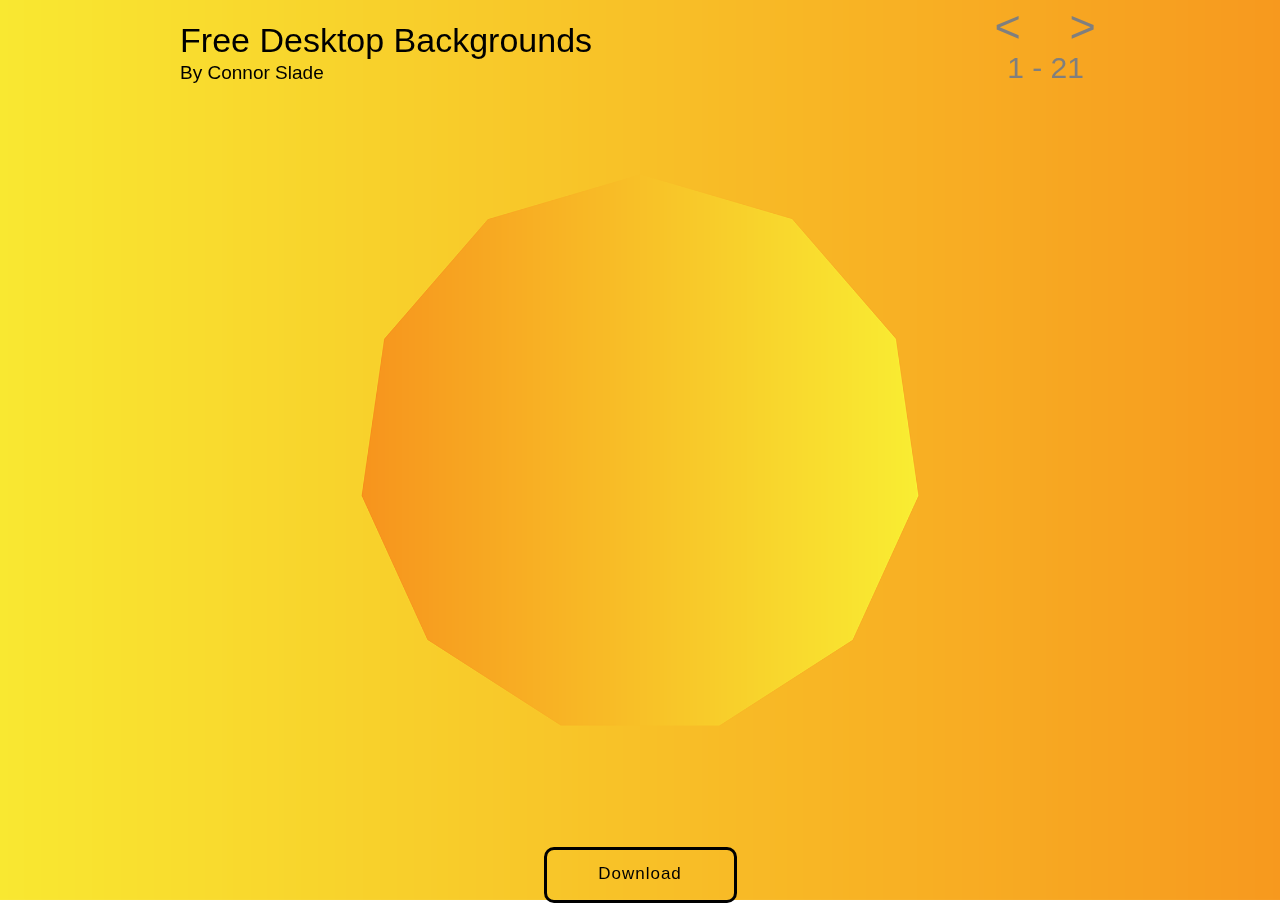
==== index.html @ 906e67ac "Added Website" ====
<!DOCTYPE html>
<html class="nojs html css_verticalspacer" lang="en-US">
 <head>

  <meta http-equiv="Content-type" content="text/html;charset=UTF-8"/>
  <meta name="generator" content="2018.1.1.386"/>
  <meta name="viewport" content="width=device-width, initial-scale=1.0"/>
  
  <script type="text/javascript">
   // Update the 'nojs'/'js' class on the html node
document.documentElement.className = document.documentElement.className.replace(/\bnojs\b/g, 'js');

// Check that all required assets are uploaded and up-to-date
if(typeof Muse == "undefined") window.Muse = {}; window.Muse.assets = {"required":["museutils.js", "museconfig.js", "jquery.watch.js", "webpro.js", "musewpslideshow.js", "jquery.museoverlay.js", "touchswipe.js", "require.js", "index.css"], "outOfDate":[]};
</script>
  
  <title>Home</title>
  <!-- CSS -->
  <link rel="stylesheet" type="text/css" href="css/site_global.css?crc=444006867"/>
  <link rel="stylesheet" type="text/css" href="css/index.css?crc=4137058434" id="pagesheet"/>
   </head>
 <body>

  <div class="clearfix borderbox" id="page"><!-- group -->
   <div class="SlideShowWidget clearfix HeroFillFrame grpelem" id="slideshowu169" data-visibility="changed" style="visibility:hidden"><!-- none box -->
    <div class="popup_anchor allow_click_through" data-col-pos="0" id="u184popup">
     <div class="SlideShowContentPanel clearfix fullscreen" data-col-pos="0" id="u184"><!-- stack box -->
      <div class="SSSlide clip_frame fullscreen" data-col-pos="0" id="u187"><!-- image -->
       <img class="ImageInclude" data-col-pos="0" id="u187_img" data-src="images/~ai-7c905173-858d-4c4e-910f-4ad5f720069c_.png?crc=283718006" src="images/blank.gif?crc=4208392903" alt="" data-width="960" data-height="600"/>
      </div>
      <div class="SSSlide invi clip_frame fullscreen" data-col-pos="1" id="u519"><!-- image -->
       <img class="ImageInclude" data-col-pos="1" id="u519_img" data-src="images/background2.png?crc=3785108675" src="images/blank.gif?crc=4208392903" alt="" data-width="960" data-height="600"/>
      </div>
      <div class="SSSlide invi clip_frame fullscreen" data-col-pos="2" id="u539"><!-- image -->
       <img class="ImageInclude" data-col-pos="2" id="u539_img" data-src="images/background3.png?crc=39248819" src="images/blank.gif?crc=4208392903" alt="" data-width="960" data-height="600"/>
      </div>
      <div class="SSSlide invi clip_frame fullscreen" data-col-pos="3" id="u559"><!-- image -->
       <img class="ImageInclude" data-col-pos="3" id="u559_img" data-src="images/background5.png?crc=3889071798" src="images/blank.gif?crc=4208392903" alt="" data-width="960" data-height="600"/>
      </div>
      <div class="SSSlide invi clip_frame fullscreen" data-col-pos="4" id="u579"><!-- image -->
       <img class="ImageInclude" data-col-pos="4" id="u579_img" data-src="images/background6.png?crc=4186266390" src="images/blank.gif?crc=4208392903" alt="" data-width="960" data-height="600"/>
      </div>
      <div class="SSSlide invi clip_frame fullscreen" data-col-pos="5" id="u599"><!-- image -->
       <img class="ImageInclude" data-col-pos="5" id="u599_img" data-src="images/background7.png?crc=4191199091" src="images/blank.gif?crc=4208392903" alt="" data-width="960" data-height="600"/>
      </div>
      <div class="SSSlide invi clip_frame fullscreen" data-col-pos="6" id="u619"><!-- image -->
       <img class="ImageInclude" data-col-pos="6" id="u619_img" data-src="images/background8.png?crc=36278996" src="images/blank.gif?crc=4208392903" alt="" data-width="960" data-height="600"/>
      </div>
      <div class="SSSlide invi clip_frame fullscreen" data-col-pos="7" id="u639"><!-- image -->
       <img class="ImageInclude" data-col-pos="7" id="u639_img" data-src="images/background9.png?crc=4058053007" src="images/blank.gif?crc=4208392903" alt="" data-width="960" data-height="600"/>
      </div>
      <div class="SSSlide invi clip_frame fullscreen" data-col-pos="8" id="u659"><!-- image -->
       <img class="ImageInclude" data-col-pos="8" id="u659_img" data-src="images/background11.png?crc=297645105" src="images/blank.gif?crc=4208392903" alt="" data-width="960" data-height="600"/>
      </div>
      <div class="SSSlide invi clip_frame fullscreen" data-col-pos="9" id="u679"><!-- image -->
       <img class="ImageInclude" data-col-pos="9" id="u679_img" data-src="images/background12.png?crc=3927511437" src="images/blank.gif?crc=4208392903" alt="" data-width="960" data-height="600"/>
      </div>
      <div class="SSSlide invi clip_frame fullscreen" data-col-pos="10" id="u699"><!-- image -->
       <img class="ImageInclude" data-col-pos="10" id="u699_img" data-src="images/background13.png?crc=3933929266" src="images/blank.gif?crc=4208392903" alt="" data-width="960" data-height="600"/>
      </div>
      <div class="SSSlide invi clip_frame fullscreen" data-col-pos="11" id="u719"><!-- image -->
       <img class="ImageInclude" data-col-pos="11" id="u719_img" data-src="images/background14.png?crc=8148701" src="images/blank.gif?crc=4208392903" alt="" data-width="960" data-height="600"/>
      </div>
      <div class="SSSlide invi clip_frame fullscreen" data-col-pos="12" id="u739"><!-- image -->
       <img class="ImageInclude" data-col-pos="12" id="u739_img" data-src="images/background15.png?crc=4026026173" src="images/blank.gif?crc=4208392903" alt="" data-width="960" data-height="600"/>
      </div>
      <div class="SSSlide invi clip_frame fullscreen" data-col-pos="13" id="u759"><!-- image -->
       <img class="ImageInclude" data-col-pos="13" id="u759_img" data-src="images/background16.png?crc=3782794214" src="images/blank.gif?crc=4208392903" alt="" data-width="960" data-height="600"/>
      </div>
      <div class="SSSlide invi clip_frame fullscreen" data-col-pos="14" id="u779"><!-- image -->
       <img class="ImageInclude" data-col-pos="14" id="u779_img" data-src="images/background18.png?crc=268070452" src="images/blank.gif?crc=4208392903" alt="" data-width="960" data-height="600"/>
      </div>
      <div class="SSSlide invi clip_frame fullscreen" data-col-pos="15" id="u799"><!-- image -->
       <img class="ImageInclude" data-col-pos="15" id="u799_img" data-src="images/background19.png?crc=4222403989" src="images/blank.gif?crc=4208392903" alt="" data-width="960" data-height="600"/>
      </div>
      <div class="SSSlide invi clip_frame fullscreen" data-col-pos="16" id="u819"><!-- image -->
       <img class="ImageInclude" data-col-pos="16" id="u819_img" data-src="images/background20.png?crc=4003328673" src="images/blank.gif?crc=4208392903" alt="" data-width="960" data-height="600"/>
      </div>
      <div class="SSSlide invi clip_frame fullscreen" data-col-pos="17" id="u839"><!-- image -->
       <img class="ImageInclude" data-col-pos="17" id="u839_img" data-src="images/background21.png?crc=376596812" src="images/blank.gif?crc=4208392903" alt="" data-width="960" data-height="600"/>
      </div>
      <div class="SSSlide invi clip_frame fullscreen" data-col-pos="18" id="u859"><!-- image -->
       <img class="ImageInclude" data-col-pos="18" id="u859_img" data-src="images/background22.png?crc=2958010" src="images/blank.gif?crc=4208392903" alt="" data-width="960" data-height="600"/>
      </div>
      <div class="SSSlide invi clip_frame fullscreen" data-col-pos="19" id="u879"><!-- image -->
       <img class="ImageInclude" data-col-pos="19" id="u879_img" data-src="images/backgroundv1.png?crc=529614091" src="images/blank.gif?crc=4208392903" alt="" data-width="960" data-height="600"/>
      </div>
      <div class="SSSlide invi clip_frame fullscreen" data-col-pos="20" id="u899"><!-- image -->
       <img class="ImageInclude" data-col-pos="20" id="u899_img" data-src="images/backgroundv2.png?crc=3760415090" src="images/blank.gif?crc=4208392903" alt="" data-width="960" data-height="600"/>
      </div>
     </div>
    </div>
    <div class="clearfix grpelem" id="ppu183-4"><!-- column -->
     <div class="clearfix colelem" id="pu183-4"><!-- group -->
      <div class="popup_anchor allow_click_through grpelem" data-col-pos="4" id="u183-4popup">
       <div class="SSPreviousButton clearfix" data-col-pos="4" id="u183-4"><!-- content -->
        <p>&lt;</p>
       </div>
      </div>
      <div class="popup_anchor allow_click_through grpelem" data-col-pos="5" id="u194-4popup">
       <div class="SSNextButton clearfix" data-col-pos="5" id="u194-4"><!-- content -->
        <p>&gt;</p>
       </div>
      </div>
     </div>
     <div class="popup_anchor allow_click_through colelem" data-col-pos="8" id="u182-4popup">
      <div class="SlideShowLabel SSSlideCount clearfix" data-col-pos="8" id="u182-4"><!-- content -->
       <p>19 - 21</p>
      </div>
     </div>
    </div>
   </div>
   <div class="clearfix grpelem" id="u952-6"><!-- content -->
    <p id="u952-2">Free Desktop Backgrounds</p>
    <p id="u952-4">By Connor Slade</p>
   </div>
   <div class="verticalspacer" data-offset-top="100" data-content-above-spacer="99" data-content-below-spacer="62" data-sizePolicy="fixed" data-pintopage="page_fixedLeft"></div>
   <a class="nonblock nontext Button rounded-corners clearfix grpelem" id="buttonu961" href="assets/desktopbackgrounds.zip" data-visibility="changed" style="visibility:hidden" data-sizePolicy="fluidWidth" data-pintopage="page_fixedCenter"><!-- container box --><div class="clearfix grpelem" id="u962-4"><!-- content --><p>Download</p></div></a>
  </div>
  <!-- Other scripts -->
  <script type="text/javascript">
   // Decide whether to suppress missing file error or not based on preference setting
var suppressMissingFileError = false
</script>
  <script type="text/javascript">
   window.Muse.assets.check=function(c){if(!window.Muse.assets.checked){window.Muse.assets.checked=!0;var b={},d=function(a,b){if(window.getComputedStyle){var c=window.getComputedStyle(a,null);return c&&c.getPropertyValue(b)||c&&c[b]||""}if(document.documentElement.currentStyle)return(c=a.currentStyle)&&c[b]||a.style&&a.style[b]||"";return""},a=function(a){if(a.match(/^rgb/))return a=a.replace(/\s+/g,"").match(/([\d\,]+)/gi)[0].split(","),(parseInt(a[0])<<16)+(parseInt(a[1])<<8)+parseInt(a[2]);if(a.match(/^\#/))return parseInt(a.substr(1),
16);return 0},f=function(f){for(var g=document.getElementsByTagName("link"),j=0;j<g.length;j++)if("text/css"==g[j].type){var l=(g[j].href||"").match(/\/?css\/([\w\-]+\.css)\?crc=(\d+)/);if(!l||!l[1]||!l[2])break;b[l[1]]=l[2]}g=document.createElement("div");g.className="version";g.style.cssText="display:none; width:1px; height:1px;";document.getElementsByTagName("body")[0].appendChild(g);for(j=0;j<Muse.assets.required.length;){var l=Muse.assets.required[j],k=l.match(/([\w\-\.]+)\.(\w+)$/),i=k&&k[1]?
k[1]:null,k=k&&k[2]?k[2]:null;switch(k.toLowerCase()){case "css":i=i.replace(/\W/gi,"_").replace(/^([^a-z])/gi,"_$1");g.className+=" "+i;i=a(d(g,"color"));k=a(d(g,"backgroundColor"));i!=0||k!=0?(Muse.assets.required.splice(j,1),"undefined"!=typeof b[l]&&(i!=b[l]>>>24||k!=(b[l]&16777215))&&Muse.assets.outOfDate.push(l)):j++;g.className="version";break;case "js":j++;break;default:throw Error("Unsupported file type: "+k);}}c?c().jquery!="1.8.3"&&Muse.assets.outOfDate.push("jquery-1.8.3.min.js"):Muse.assets.required.push("jquery-1.8.3.min.js");
g.parentNode.removeChild(g);if(Muse.assets.outOfDate.length||Muse.assets.required.length)g="Some files on the server may be missing or incorrect. Clear browser cache and try again. If the problem persists please contact website author.",f&&Muse.assets.outOfDate.length&&(g+="\nOut of date: "+Muse.assets.outOfDate.join(",")),f&&Muse.assets.required.length&&(g+="\nMissing: "+Muse.assets.required.join(",")),suppressMissingFileError?(g+="\nUse SuppressMissingFileError key in AppPrefs.xml to show missing file error pop up.",console.log(g)):alert(g)};location&&location.search&&location.search.match&&location.search.match(/muse_debug/gi)?
setTimeout(function(){f(!0)},5E3):f()}};
var muse_init=function(){require.config({baseUrl:""});require(["jquery","museutils","whatinput","jquery.watch","webpro","musewpslideshow","jquery.museoverlay","touchswipe"],function(c){var $ = c;$(document).ready(function(){try{
window.Muse.assets.check($);/* body */
Muse.Utils.transformMarkupToFixBrowserProblemsPreInit();/* body */
Muse.Utils.prepHyperlinks(true);/* body */
Muse.Utils.resizeHeight('.popup_anchor.allow_click_through');/* resize height */
Muse.Utils.makeButtonsVisibleAfterSettingMinWidth();/* body */
Muse.Utils.initWidget('#slideshowu169', ['#bp_infinity'], function(elem) { var widget = new WebPro.Widget.ContentSlideShow(elem, {autoPlay:true,displayInterval:3500,slideLinkStopsSlideShow:false,transitionStyle:'horizontal',lightboxEnabled_runtime:false,shuffle:false,transitionDuration:500,enableSwipe:true,elastic:'fullScreen',resumeAutoplay:true,resumeAutoplayInterval:3000,playOnce:false,autoActivate_runtime:false,isResponsive:true}); $(elem).data('widget', widget); return widget; });/* #slideshowu169 */
Muse.Utils.fullPage('#page');/* 100% height page */
Muse.Utils.showWidgetsWhenReady();/* body */
Muse.Utils.transformMarkupToFixBrowserProblems();/* body */
}catch(b){if(b&&"function"==typeof b.notify?b.notify():Muse.Assert.fail("Error calling selector function: "+b),false)throw b;}})})};

</script>
  <!-- RequireJS script -->
  <script src="scripts/require.js?crc=4177726516" type="text/javascript" async data-main="scripts/museconfig.js?crc=3936894949" onload="if (requirejs) requirejs.onError = function(requireType, requireModule) { if (requireType && requireType.toString && requireType.toString().indexOf && 0 <= requireType.toString().indexOf('#scripterror')) window.Muse.assets.check(); }" onerror="window.Muse.assets.check();"></script>
   </body>
</html>
---- css/site_global.css ----
html{min-height:100%;min-width:100%;-ms-text-size-adjust:none;}body,div,dl,dt,dd,ul,ol,li,nav,h1,h2,h3,h4,h5,h6,pre,code,form,fieldset,legend,input,button,textarea,p,blockquote,th,td,a{margin:0px;padding:0px;border-width:0px;border-style:solid;border-color:transparent;-webkit-transform-origin:left top;-ms-transform-origin:left top;-o-transform-origin:left top;transform-origin:left top;background-repeat:no-repeat;}button.submit-btn{-moz-box-sizing:content-box;-webkit-box-sizing:content-box;box-sizing:content-box;}.transition{-webkit-transition-property:background-image,background-position,background-color,border-color,border-radius,color,font-size,font-style,font-weight,letter-spacing,line-height,text-align,box-shadow,text-shadow,opacity;transition-property:background-image,background-position,background-color,border-color,border-radius,color,font-size,font-style,font-weight,letter-spacing,line-height,text-align,box-shadow,text-shadow,opacity;}.transition *{-webkit-transition:inherit;transition:inherit;}table{border-collapse:collapse;border-spacing:0px;}fieldset,img{border:0px;border-style:solid;-webkit-transform-origin:left top;-ms-transform-origin:left top;-o-transform-origin:left top;transform-origin:left top;}address,caption,cite,code,dfn,em,strong,th,var,optgroup{font-style:inherit;font-weight:inherit;}del,ins{text-decoration:none;}li{list-style:none;}caption,th{text-align:left;}h1,h2,h3,h4,h5,h6{font-size:100%;font-weight:inherit;}input,button,textarea,select,optgroup,option{font-family:inherit;font-size:inherit;font-style:inherit;font-weight:inherit;}.form-grp input,.form-grp textarea{-webkit-appearance:none;-webkit-border-radius:0;}body{font-family:Arial, Helvetica Neue, Helvetica, sans-serif;text-align:left;font-size:14px;line-height:17px;word-wrap:break-word;text-rendering:optimizeLegibility;-moz-font-feature-settings:'liga';-ms-font-feature-settings:'liga';-webkit-font-feature-settings:'liga';font-feature-settings:'liga';}a:link{color:#0000FF;text-decoration:underline;}a:visited{color:#800080;text-decoration:underline;}a:hover{color:#0000FF;text-decoration:underline;}a:active{color:#EE0000;text-decoration:underline;}a.nontext{color:black;text-decoration:none;font-style:normal;font-weight:normal;}.normal_text{color:#000000;direction:ltr;font-family:Arial, Helvetica Neue, Helvetica, sans-serif;font-size:14px;font-style:normal;font-weight:normal;letter-spacing:0px;line-height:17px;text-align:left;text-decoration:none;text-indent:0px;text-transform:none;vertical-align:0px;padding:0px;}.list0 li:before{position:absolute;right:100%;letter-spacing:0px;text-decoration:none;font-weight:normal;font-style:normal;}.rtl-list li:before{right:auto;left:100%;}.nls-None > li:before,.nls-None .list3 > li:before,.nls-None .list6 > li:before{margin-right:6px;content:'•';}.nls-None .list1 > li:before,.nls-None .list4 > li:before,.nls-None .list7 > li:before{margin-right:6px;content:'○';}.nls-None,.nls-None .list1,.nls-None .list2,.nls-None .list3,.nls-None .list4,.nls-None .list5,.nls-None .list6,.nls-None .list7,.nls-None .list8{padding-left:34px;}.nls-None.rtl-list,.nls-None .list1.rtl-list,.nls-None .list2.rtl-list,.nls-None .list3.rtl-list,.nls-None .list4.rtl-list,.nls-None .list5.rtl-list,.nls-None .list6.rtl-list,.nls-None .list7.rtl-list,.nls-None .list8.rtl-list{padding-left:0px;padding-right:34px;}.nls-None .list2 > li:before,.nls-None .list5 > li:before,.nls-None .list8 > li:before{margin-right:6px;content:'-';}.nls-None.rtl-list > li:before,.nls-None .list1.rtl-list > li:before,.nls-None .list2.rtl-list > li:before,.nls-None .list3.rtl-list > li:before,.nls-None .list4.rtl-list > li:before,.nls-None .list5.rtl-list > li:before,.nls-None .list6.rtl-list > li:before,.nls-None .list7.rtl-list > li:before,.nls-None .list8.rtl-list > li:before{margin-right:0px;margin-left:6px;}.TabbedPanelsTab{white-space:nowrap;}.MenuBar .MenuBarView,.MenuBar .SubMenuView{display:block;list-style:none;}.MenuBar .SubMenu{display:none;position:absolute;}.NoWrap{white-space:nowrap;word-wrap:normal;}.rootelem{margin-left:auto;margin-right:auto;}.colelem{display:inline;float:left;clear:both;}.clearfix:after{content:"\0020";visibility:hidden;display:block;height:0px;clear:both;}*:first-child+html .clearfix{zoom:1;}.clip_frame{overflow:hidden;}.popup_anchor{position:relative;width:0px;height:0px;}.allow_click_through *{pointer-events:auto;}.popup_element{z-index:100000;}.svg{display:block;vertical-align:top;}span.wrap{content:'';clear:left;display:block;}span.actAsInlineDiv{display:inline-block;}.position_content,.excludeFromNormalFlow{float:left;}.preload_images{position:absolute;overflow:hidden;left:-9999px;top:-9999px;height:1px;width:1px;}.preload{height:1px;width:1px;}.animateStates{-webkit-transition:0.3s ease-in-out;-moz-transition:0.3s ease-in-out;-o-transition:0.3s ease-in-out;transition:0.3s ease-in-out;}[data-whatinput="mouse"] *:focus,[data-whatinput="touch"] *:focus,input:focus,textarea:focus{outline:none;}textarea{resize:none;overflow:auto;}.allow_click_through,.fld-prompt{pointer-events:none;}.wrapped-input{position:absolute;top:0px;left:0px;background:transparent;border:none;}.submit-btn{z-index:50000;cursor:pointer;}.anchor_item{width:22px;height:18px;}.MenuBar .SubMenuVisible,.MenuBarVertical .SubMenuVisible,.MenuBar .SubMenu .SubMenuVisible,.popup_element.Active,span.actAsPara,.actAsDiv,a.nonblock.nontext,img.block{display:block;}.widget_invisible,.js .invi,.js .mse_pre_init{visibility:hidden;}.ose_ei{visibility:hidden;z-index:0;}.no_vert_scroll{overflow-y:hidden;}.always_vert_scroll{overflow-y:scroll;}.always_horz_scroll{overflow-x:scroll;}.fullscreen{overflow:hidden;left:0px;top:0px;position:fixed;height:100%;width:100%;-moz-box-sizing:border-box;-webkit-box-sizing:border-box;-ms-box-sizing:border-box;box-sizing:border-box;}.fullwidth{position:absolute;}.borderbox{-moz-box-sizing:border-box;-webkit-box-sizing:border-box;-ms-box-sizing:border-box;box-sizing:border-box;}.scroll_wrapper{position:absolute;overflow:auto;left:0px;right:0px;top:0px;bottom:0px;padding-top:0px;padding-bottom:0px;margin-top:0px;margin-bottom:0px;}.browser_width > *{position:absolute;left:0px;right:0px;}.grpelem,.accordion_wrapper{display:inline;float:left;}.fld-checkbox input[type=checkbox],.fld-radiobutton input[type=radio]{position:absolute;overflow:hidden;clip:rect(0px, 0px, 0px, 0px);height:1px;width:1px;margin:-1px;padding:0px;border:0px;}.fld-checkbox input[type=checkbox] + label,.fld-radiobutton input[type=radio] + label{display:inline-block;background-repeat:no-repeat;cursor:pointer;float:left;width:100%;height:100%;}.pointer_cursor,.fld-recaptcha-mode,.fld-recaptcha-refresh,.fld-recaptcha-help{cursor:pointer;}p,h1,h2,h3,h4,h5,h6,ol,ul,span.actAsPara{max-height:1000000px;}.superscript{vertical-align:super;font-size:66%;line-height:0px;}.subscript{vertical-align:sub;font-size:66%;line-height:0px;}.horizontalSlideShow{-ms-touch-action:pan-y;touch-action:pan-y;}.verticalSlideShow{-ms-touch-action:pan-x;touch-action:pan-x;}.colelem100,.verticalspacer{clear:both;}.list0 li,.MenuBar .MenuItemContainer,.SlideShowContentPanel .fullscreen img,.css_verticalspacer .verticalspacer{position:relative;}.popup_element.Inactive,.js .disn,.js .an_invi,.hidden,.breakpoint{display:none;}#muse_css_mq{position:absolute;display:none;background-color:#FFFFFE;}.fluid_height_spacer{width:0.01px;}.muse_check_css{display:none;position:fixed;}@media screen and (-webkit-min-device-pixel-ratio:0){body{text-rendering:auto;}}
---- css/index.css ----
.version.index{color:#0000F6;background-color:#968082;}#page{z-index:1;min-height:500px;background-image:none;border-width:0px;border-color:#000000;background-color:transparent;width:100%;max-width:960px;margin-left:auto;margin-right:auto;}#slideshowu169{z-index:2;position:relative;margin-right:-10000px;width:15.73%;left:84.38%;}#u184{position:absolute;border-width:0px;background-color:transparent;}#u184popup{z-index:3;}#u187{z-index:4;min-height:5px;border-width:0px;background-color:transparent;}#u519{z-index:6;min-height:5px;border-width:0px;background-color:transparent;}#u539{z-index:8;min-height:5px;border-width:0px;background-color:transparent;}#u559{z-index:10;min-height:5px;border-width:0px;background-color:transparent;}#u579{z-index:12;min-height:5px;border-width:0px;background-color:transparent;}#u599{z-index:14;min-height:5px;border-width:0px;background-color:transparent;}#u619{z-index:16;min-height:5px;border-width:0px;background-color:transparent;}#u639{z-index:18;min-height:5px;border-width:0px;background-color:transparent;}#u659{z-index:20;min-height:5px;border-width:0px;background-color:transparent;}#u679{z-index:22;min-height:5px;border-width:0px;background-color:transparent;}#u699{z-index:24;min-height:5px;border-width:0px;background-color:transparent;}#u719{z-index:26;min-height:5px;border-width:0px;background-color:transparent;}#u739{z-index:28;min-height:5px;border-width:0px;background-color:transparent;}#u759{z-index:30;min-height:5px;border-width:0px;background-color:transparent;}#u779{z-index:32;min-height:5px;border-width:0px;background-color:transparent;}#u799{z-index:34;min-height:5px;border-width:0px;background-color:transparent;}#u819{z-index:36;min-height:5px;border-width:0px;background-color:transparent;}#u839{z-index:38;min-height:5px;border-width:0px;background-color:transparent;}#u859{z-index:40;min-height:5px;border-width:0px;background-color:transparent;}#u879{z-index:42;min-height:5px;border-width:0px;background-color:transparent;}#u899{z-index:44;min-height:5px;border-width:0px;background-color:transparent;}#ppu183-4{z-index:0;padding-bottom:0px;margin-right:-10000px;width:100%;}#pu183-4{z-index:46;width:99.34%;}#u183-4popup{z-index:46;height:54px;margin-right:-10000px;width:50%;}#u183-4,#u194-4{position:absolute;min-height:54px;border-width:0px;background-color:transparent;line-height:54px;text-align:center;font-size:45px;color:#7F7F7F;width:100%;}#u194-4popup{z-index:50;height:54px;margin-right:-10000px;width:50%;left:50%;}#u182-4{position:absolute;min-height:50px;border-width:0px;background-color:transparent;line-height:36px;text-align:center;font-size:30px;color:#7F7F7F;margin-bottom:-4px;width:100%;}#u182-4popup{z-index:54;height:50px;top:-4px;width:100%;}.SSFirstButton,.SSPreviousButton,.SSNextButton,.SSLastButton,.SSSlideLink,.SSCloseButton{cursor:pointer;}.SSSlideLoading{background:url("../images/loading.gif?crc=3815509949") no-repeat center center;}#u952-6{z-index:63;min-height:42px;background-color:transparent;position:relative;margin-right:-10000px;margin-top:20px;width:43.55%;left:2.09%;}#u952-2{font-size:34px;line-height:41px;}#u952-4{font-size:19px;line-height:23px;}.css_verticalspacer .verticalspacer{height:calc(100vh - 161px);}#buttonu961{z-index:58;border-style:solid;border-width:3px;border-color:#000000;background-color:transparent;border-radius:10px;padding-bottom:13px;position:relative;width:19.48%;left:-3px;margin:9px -10000px -3px 40.260416666666664%;}#buttonu961:hover{min-height:0px;width:19.48%;left:-3px;margin:9px -10000px -3px 40.260416666666664%;}#buttonu961.ButtonSelected{min-height:0px;width:19.48%;left:-3px;margin:9px -10000px -3px 40.260416666666664%;}#u962-4{z-index:59;min-height:23px;background-color:transparent;color:#000000;line-height:20px;text-align:center;font-size:17px;letter-spacing:1px;font-family:Helvetica, Helvetica Neue, Arial, sans-serif;position:relative;margin-right:-10000px;margin-top:14px;width:63.64%;left:18.19%;}#buttonu961:hover #u962-4{padding-top:0px;padding-bottom:0px;min-height:23px;width:63.64%;margin:14px -10000px 0px 0%;}#buttonu961.ButtonSelected #u962-4{padding-top:0px;padding-bottom:0px;min-height:23px;width:63.64%;margin:14px -10000px 0px 0%;}#buttonu961:hover #u962-4 p{color:#FFFFFF;visibility:inherit;}#buttonu961.ButtonSelected #u962-4 p{color:#000000;visibility:inherit;}#muse_css_mq,.html{background-color:#FFFFFF;}body{position:relative;min-width:320px;}.verticalspacer{min-height:338px;}
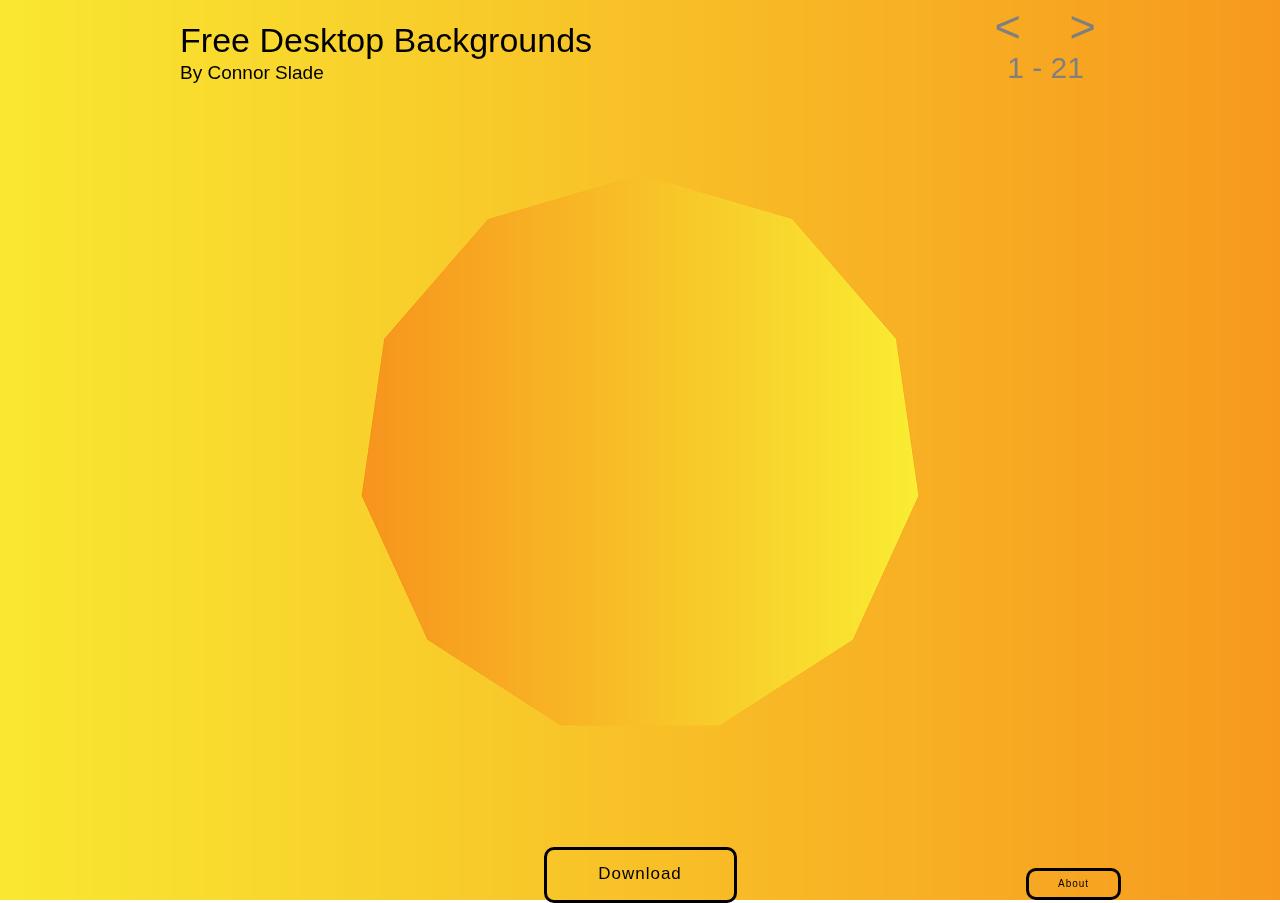
==== commit 23cb4789: "Changed somthing" ====
--- a/index.html
+++ b/index.html
@@ -17,7 +17,7 @@
   <title>Home</title>
   <!-- CSS -->
   <link rel="stylesheet" type="text/css" href="css/site_global.css?crc=444006867"/>
-  <link rel="stylesheet" type="text/css" href="css/index.css?crc=4137058434" id="pagesheet"/>
+  <link rel="stylesheet" type="text/css" href="css/index.css?crc=4002794634" id="pagesheet"/>
    </head>
  <body>
 
@@ -105,7 +105,7 @@
      </div>
      <div class="popup_anchor allow_click_through colelem" data-col-pos="8" id="u182-4popup">
       <div class="SlideShowLabel SSSlideCount clearfix" data-col-pos="8" id="u182-4"><!-- content -->
-       <p>19 - 21</p>
+       <p>21 - 21</p>
       </div>
      </div>
     </div>
@@ -116,6 +116,7 @@
    </div>
    <div class="verticalspacer" data-offset-top="100" data-content-above-spacer="99" data-content-below-spacer="62" data-sizePolicy="fixed" data-pintopage="page_fixedLeft"></div>
    <a class="nonblock nontext Button rounded-corners clearfix grpelem" id="buttonu961" href="assets/desktopbackgrounds.zip" data-visibility="changed" style="visibility:hidden" data-sizePolicy="fluidWidth" data-pintopage="page_fixedCenter"><!-- container box --><div class="clearfix grpelem" id="u962-4"><!-- content --><p>Download</p></div></a>
+   <a class="nonblock nontext Button rounded-corners clearfix grpelem" id="buttonu1645" href="about.html" data-visibility="changed" style="visibility:hidden" data-sizePolicy="fluidWidth" data-pintopage="page_fixedCenter"><!-- container box --><div class="clearfix grpelem" id="u1646-4"><!-- content --><p>About</p></div></a>
   </div>
   <!-- Other scripts -->
   <script type="text/javascript">
--- a/css/index.css
+++ b/css/index.css
@@ -1 +1 @@
-.version.index{color:#0000F6;background-color:#968082;}#page{z-index:1;min-height:500px;background-image:none;border-width:0px;border-color:#000000;background-color:transparent;width:100%;max-width:960px;margin-left:auto;margin-right:auto;}#slideshowu169{z-index:2;position:relative;margin-right:-10000px;width:15.73%;left:84.38%;}#u184{position:absolute;border-width:0px;background-color:transparent;}#u184popup{z-index:3;}#u187{z-index:4;min-height:5px;border-width:0px;background-color:transparent;}#u519{z-index:6;min-height:5px;border-width:0px;background-color:transparent;}#u539{z-index:8;min-height:5px;border-width:0px;background-color:transparent;}#u559{z-index:10;min-height:5px;border-width:0px;background-color:transparent;}#u579{z-index:12;min-height:5px;border-width:0px;background-color:transparent;}#u599{z-index:14;min-height:5px;border-width:0px;background-color:transparent;}#u619{z-index:16;min-height:5px;border-width:0px;background-color:transparent;}#u639{z-index:18;min-height:5px;border-width:0px;background-color:transparent;}#u659{z-index:20;min-height:5px;border-width:0px;background-color:transparent;}#u679{z-index:22;min-height:5px;border-width:0px;background-color:transparent;}#u699{z-index:24;min-height:5px;border-width:0px;background-color:transparent;}#u719{z-index:26;min-height:5px;border-width:0px;background-color:transparent;}#u739{z-index:28;min-height:5px;border-width:0px;background-color:transparent;}#u759{z-index:30;min-height:5px;border-width:0px;background-color:transparent;}#u779{z-index:32;min-height:5px;border-width:0px;background-color:transparent;}#u799{z-index:34;min-height:5px;border-width:0px;background-color:transparent;}#u819{z-index:36;min-height:5px;border-width:0px;background-color:transparent;}#u839{z-index:38;min-height:5px;border-width:0px;background-color:transparent;}#u859{z-index:40;min-height:5px;border-width:0px;background-color:transparent;}#u879{z-index:42;min-height:5px;border-width:0px;background-color:transparent;}#u899{z-index:44;min-height:5px;border-width:0px;background-color:transparent;}#ppu183-4{z-index:0;padding-bottom:0px;margin-right:-10000px;width:100%;}#pu183-4{z-index:46;width:99.34%;}#u183-4popup{z-index:46;height:54px;margin-right:-10000px;width:50%;}#u183-4,#u194-4{position:absolute;min-height:54px;border-width:0px;background-color:transparent;line-height:54px;text-align:center;font-size:45px;color:#7F7F7F;width:100%;}#u194-4popup{z-index:50;height:54px;margin-right:-10000px;width:50%;left:50%;}#u182-4{position:absolute;min-height:50px;border-width:0px;background-color:transparent;line-height:36px;text-align:center;font-size:30px;color:#7F7F7F;margin-bottom:-4px;width:100%;}#u182-4popup{z-index:54;height:50px;top:-4px;width:100%;}.SSFirstButton,.SSPreviousButton,.SSNextButton,.SSLastButton,.SSSlideLink,.SSCloseButton{cursor:pointer;}.SSSlideLoading{background:url("../images/loading.gif?crc=3815509949") no-repeat center center;}#u952-6{z-index:63;min-height:42px;background-color:transparent;position:relative;margin-right:-10000px;margin-top:20px;width:43.55%;left:2.09%;}#u952-2{font-size:34px;line-height:41px;}#u952-4{font-size:19px;line-height:23px;}.css_verticalspacer .verticalspacer{height:calc(100vh - 161px);}#buttonu961{z-index:58;border-style:solid;border-width:3px;border-color:#000000;background-color:transparent;border-radius:10px;padding-bottom:13px;position:relative;width:19.48%;left:-3px;margin:9px -10000px -3px 40.260416666666664%;}#buttonu961:hover{min-height:0px;width:19.48%;left:-3px;margin:9px -10000px -3px 40.260416666666664%;}#buttonu961.ButtonSelected{min-height:0px;width:19.48%;left:-3px;margin:9px -10000px -3px 40.260416666666664%;}#u962-4{z-index:59;min-height:23px;background-color:transparent;color:#000000;line-height:20px;text-align:center;font-size:17px;letter-spacing:1px;font-family:Helvetica, Helvetica Neue, Arial, sans-serif;position:relative;margin-right:-10000px;margin-top:14px;width:63.64%;left:18.19%;}#buttonu961:hover #u962-4{padding-top:0px;padding-bottom:0px;min-height:23px;width:63.64%;margin:14px -10000px 0px 0%;}#buttonu961.ButtonSelected #u962-4{padding-top:0px;padding-bottom:0px;min-height:23px;width:63.64%;margin:14px -10000px 0px 0%;}#buttonu961:hover #u962-4 p{color:#FFFFFF;visibility:inherit;}#buttonu961.ButtonSelected #u962-4 p{color:#000000;visibility:inherit;}#muse_css_mq,.html{background-color:#FFFFFF;}body{position:relative;min-width:320px;}.verticalspacer{min-height:338px;}+.version.index{color:#0000EE;background-color:#95CC8A;}#page{z-index:1;min-height:500px;background-image:none;border-width:0px;border-color:#000000;background-color:transparent;width:100%;max-width:960px;margin-left:auto;margin-right:auto;}#slideshowu169{z-index:2;position:relative;margin-right:-10000px;width:15.73%;left:84.38%;}#u184{position:absolute;border-width:0px;background-color:transparent;}#u184popup{z-index:3;}#u187{z-index:4;min-height:5px;border-width:0px;background-color:transparent;}#u519{z-index:6;min-height:5px;border-width:0px;background-color:transparent;}#u539{z-index:8;min-height:5px;border-width:0px;background-color:transparent;}#u559{z-index:10;min-height:5px;border-width:0px;background-color:transparent;}#u579{z-index:12;min-height:5px;border-width:0px;background-color:transparent;}#u599{z-index:14;min-height:5px;border-width:0px;background-color:transparent;}#u619{z-index:16;min-height:5px;border-width:0px;background-color:transparent;}#u639{z-index:18;min-height:5px;border-width:0px;background-color:transparent;}#u659{z-index:20;min-height:5px;border-width:0px;background-color:transparent;}#u679{z-index:22;min-height:5px;border-width:0px;background-color:transparent;}#u699{z-index:24;min-height:5px;border-width:0px;background-color:transparent;}#u719{z-index:26;min-height:5px;border-width:0px;background-color:transparent;}#u739{z-index:28;min-height:5px;border-width:0px;background-color:transparent;}#u759{z-index:30;min-height:5px;border-width:0px;background-color:transparent;}#u779{z-index:32;min-height:5px;border-width:0px;background-color:transparent;}#u799{z-index:34;min-height:5px;border-width:0px;background-color:transparent;}#u819{z-index:36;min-height:5px;border-width:0px;background-color:transparent;}#u839{z-index:38;min-height:5px;border-width:0px;background-color:transparent;}#u859{z-index:40;min-height:5px;border-width:0px;background-color:transparent;}#u879{z-index:42;min-height:5px;border-width:0px;background-color:transparent;}#u899{z-index:44;min-height:5px;border-width:0px;background-color:transparent;}#ppu183-4{z-index:0;padding-bottom:0px;margin-right:-10000px;width:100%;}#pu183-4{z-index:46;width:99.34%;}#u183-4popup{z-index:46;height:54px;margin-right:-10000px;width:50%;}#u183-4,#u194-4{position:absolute;min-height:54px;border-width:0px;background-color:transparent;line-height:54px;text-align:center;font-size:45px;color:#7F7F7F;width:100%;}#u194-4popup{z-index:50;height:54px;margin-right:-10000px;width:50%;left:50%;}#u182-4{position:absolute;min-height:50px;border-width:0px;background-color:transparent;line-height:36px;text-align:center;font-size:30px;color:#7F7F7F;margin-bottom:-4px;width:100%;}#u182-4popup{z-index:54;height:50px;top:-4px;width:100%;}.SSFirstButton,.SSPreviousButton,.SSNextButton,.SSLastButton,.SSSlideLink,.SSCloseButton{cursor:pointer;}.SSSlideLoading{background:url("../images/loading.gif?crc=3815509949") no-repeat center center;}#u952-6{z-index:68;min-height:42px;background-color:transparent;position:relative;margin-right:-10000px;margin-top:20px;width:43.55%;left:2.09%;}#u952-2{font-size:34px;line-height:41px;}#u952-4{font-size:19px;line-height:23px;}.css_verticalspacer .verticalspacer{height:calc(100vh - 161px);}#buttonu961{z-index:58;border-style:solid;border-width:3px;border-color:#000000;background-color:transparent;border-radius:10px;padding-bottom:13px;position:relative;width:19.48%;left:-3px;margin:9px -10000px -3px 40.260416666666664%;}#buttonu961:hover{min-height:0px;width:19.48%;left:-3px;margin:9px -10000px -3px 40.260416666666664%;}#buttonu961.ButtonSelected{min-height:0px;width:19.48%;left:-3px;margin:9px -10000px -3px 40.260416666666664%;}#u962-4{z-index:59;min-height:23px;background-color:transparent;color:#000000;line-height:20px;text-align:center;font-size:17px;letter-spacing:1px;font-family:Helvetica, Helvetica Neue, Arial, sans-serif;position:relative;margin-right:-10000px;margin-top:14px;width:63.64%;left:18.19%;}#buttonu961:hover #u962-4{padding-top:0px;padding-bottom:0px;min-height:23px;width:63.64%;margin:14px -10000px 0px 0%;}#buttonu961.ButtonSelected #u962-4{padding-top:0px;padding-bottom:0px;min-height:23px;width:63.64%;margin:14px -10000px 0px 0%;}#buttonu961:hover #u962-4 p{color:#FFFFFF;visibility:inherit;}#buttonu1645{z-index:63;border-style:solid;border-width:3px;border-color:#000000;background-color:transparent;border-radius:10px;padding-bottom:7px;position:relative;margin-right:-10000px;margin-top:30px;width:9.28%;margin-left:45.37%;left:430px;}#buttonu1645:hover{min-height:0px;width:9.28%;left:430px;margin:30px -10000px 0px 45.36458333333333%;}#u1646-4{z-index:64;min-height:10px;background-color:transparent;color:#000000;line-height:12px;text-align:center;font-size:10px;letter-spacing:1px;font-family:Helvetica, Helvetica Neue, Arial, sans-serif;position:relative;margin-right:-10000px;margin-top:7px;width:76.41%;left:12.36%;}#buttonu1645:hover #u1646-4{padding-top:0px;padding-bottom:0px;min-height:10px;width:76.41%;margin:7px -10000px 0px 0%;}#buttonu1645.ButtonSelected #u1646-4{padding-top:0px;padding-bottom:0px;min-height:10px;width:76.41%;margin:7px -10000px 0px 0%;}#buttonu1645:hover #u1646-4 p{color:#FFFFFF;visibility:inherit;}#buttonu961.ButtonSelected #u962-4 p,#buttonu1645.ButtonSelected #u1646-4 p{color:#000000;visibility:inherit;}#muse_css_mq,.html{background-color:#FFFFFF;}body{position:relative;min-width:320px;}.verticalspacer{min-height:338px;}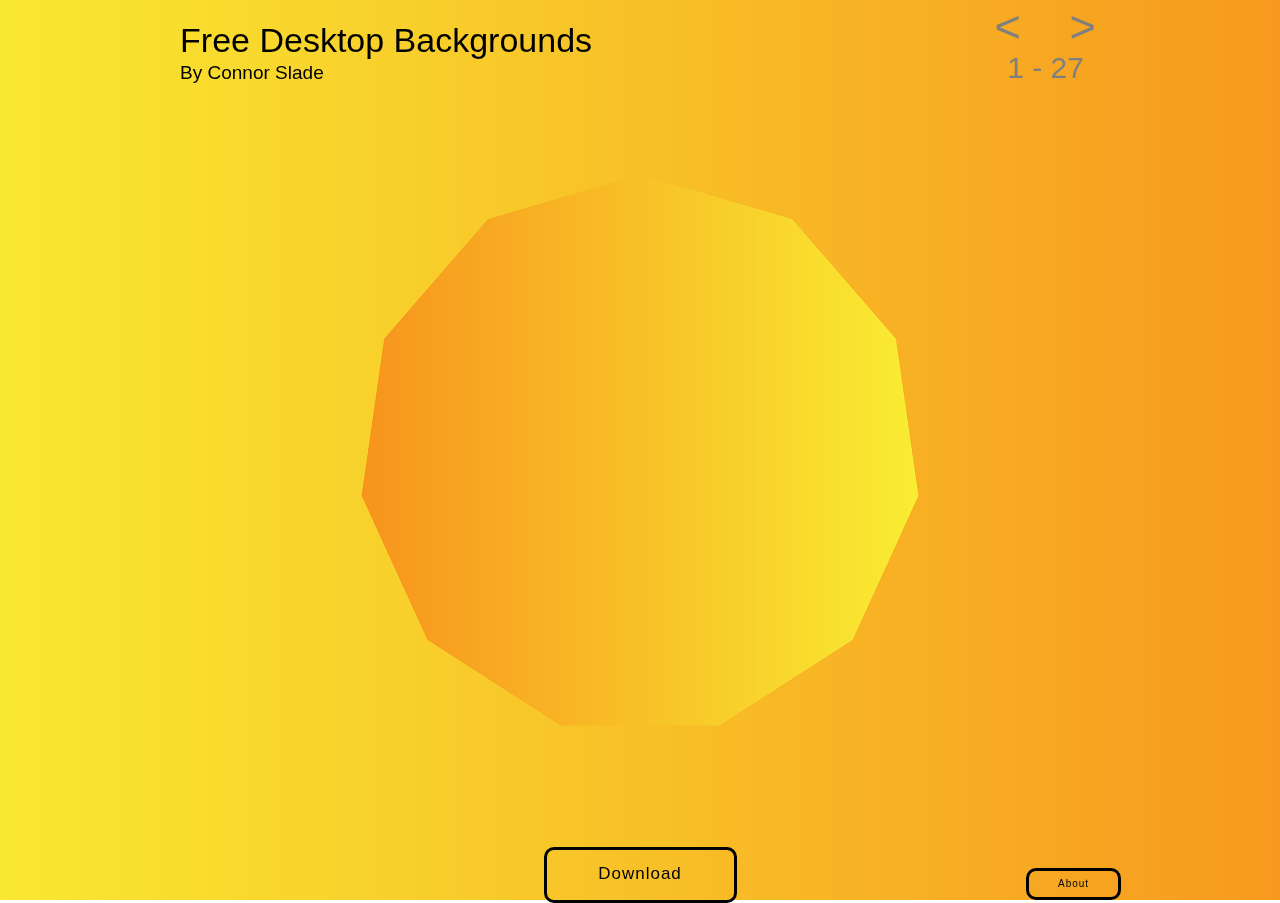
==== commit cbe40813: "Added More" ====
--- a/index.html
+++ b/index.html
@@ -14,10 +14,11 @@
 if(typeof Muse == "undefined") window.Muse = {}; window.Muse.assets = {"required":["museutils.js", "museconfig.js", "jquery.watch.js", "webpro.js", "musewpslideshow.js", "jquery.museoverlay.js", "touchswipe.js", "require.js", "index.css"], "outOfDate":[]};
 </script>
   
+  <link rel="shortcut icon" href="images/favicon.ico?crc=3893236021"/>
   <title>Home</title>
   <!-- CSS -->
   <link rel="stylesheet" type="text/css" href="css/site_global.css?crc=444006867"/>
-  <link rel="stylesheet" type="text/css" href="css/index.css?crc=4002794634" id="pagesheet"/>
+  <link rel="stylesheet" type="text/css" href="css/index.css?crc=3827859267" id="pagesheet"/>
    </head>
  <body>
 
@@ -88,6 +89,24 @@
       <div class="SSSlide invi clip_frame fullscreen" data-col-pos="20" id="u899"><!-- image -->
        <img class="ImageInclude" data-col-pos="20" id="u899_img" data-src="images/backgroundv2.png?crc=3760415090" src="images/blank.gif?crc=4208392903" alt="" data-width="960" data-height="600"/>
       </div>
+      <div class="SSSlide invi clip_frame fullscreen" data-col-pos="21" id="u1721"><!-- image -->
+       <img class="ImageInclude" data-col-pos="21" id="u1721_img" data-src="images/background23.png?crc=3936749471" src="images/blank.gif?crc=4208392903" alt="" data-width="960" data-height="600"/>
+      </div>
+      <div class="SSSlide invi clip_frame fullscreen" data-col-pos="22" id="u1741"><!-- image -->
+       <img class="ImageInclude" data-col-pos="22" id="u1741_img" data-src="images/background24.png?crc=4102258982" src="images/blank.gif?crc=4208392903" alt="" data-width="960" data-height="600"/>
+      </div>
+      <div class="SSSlide invi clip_frame fullscreen" data-col-pos="23" id="u1761"><!-- image -->
+       <img class="ImageInclude" data-col-pos="23" id="u1761_img" data-src="images/background25.png?crc=350975248" src="images/blank.gif?crc=4208392903" alt="" data-width="960" data-height="600"/>
+      </div>
+      <div class="SSSlide invi clip_frame fullscreen" data-col-pos="24" id="u1781"><!-- image -->
+       <img class="ImageInclude" data-col-pos="24" id="u1781_img" data-src="images/background26.png?crc=8106994" src="images/blank.gif?crc=4208392903" alt="" data-width="960" data-height="600"/>
+      </div>
+      <div class="SSSlide invi clip_frame fullscreen" data-col-pos="25" id="u1801"><!-- image -->
+       <img class="ImageInclude" data-col-pos="25" id="u1801_img" data-src="images/background27.png?crc=4165610784" src="images/blank.gif?crc=4208392903" alt="" data-width="960" data-height="600"/>
+      </div>
+      <div class="SSSlide invi clip_frame fullscreen" data-col-pos="26" id="u1821"><!-- image -->
+       <img class="ImageInclude" data-col-pos="26" id="u1821_img" data-src="images/background28.png?crc=3982147863" src="images/blank.gif?crc=4208392903" alt="" data-width="960" data-height="600"/>
+      </div>
      </div>
     </div>
     <div class="clearfix grpelem" id="ppu183-4"><!-- column -->
@@ -105,7 +124,7 @@
      </div>
      <div class="popup_anchor allow_click_through colelem" data-col-pos="8" id="u182-4popup">
       <div class="SlideShowLabel SSSlideCount clearfix" data-col-pos="8" id="u182-4"><!-- content -->
-       <p>21 - 21</p>
+       <p>27 - 27</p>
       </div>
      </div>
     </div>
--- a/css/index.css
+++ b/css/index.css
@@ -1 +1 @@
-.version.index{color:#0000EE;background-color:#95CC8A;}#page{z-index:1;min-height:500px;background-image:none;border-width:0px;border-color:#000000;background-color:transparent;width:100%;max-width:960px;margin-left:auto;margin-right:auto;}#slideshowu169{z-index:2;position:relative;margin-right:-10000px;width:15.73%;left:84.38%;}#u184{position:absolute;border-width:0px;background-color:transparent;}#u184popup{z-index:3;}#u187{z-index:4;min-height:5px;border-width:0px;background-color:transparent;}#u519{z-index:6;min-height:5px;border-width:0px;background-color:transparent;}#u539{z-index:8;min-height:5px;border-width:0px;background-color:transparent;}#u559{z-index:10;min-height:5px;border-width:0px;background-color:transparent;}#u579{z-index:12;min-height:5px;border-width:0px;background-color:transparent;}#u599{z-index:14;min-height:5px;border-width:0px;background-color:transparent;}#u619{z-index:16;min-height:5px;border-width:0px;background-color:transparent;}#u639{z-index:18;min-height:5px;border-width:0px;background-color:transparent;}#u659{z-index:20;min-height:5px;border-width:0px;background-color:transparent;}#u679{z-index:22;min-height:5px;border-width:0px;background-color:transparent;}#u699{z-index:24;min-height:5px;border-width:0px;background-color:transparent;}#u719{z-index:26;min-height:5px;border-width:0px;background-color:transparent;}#u739{z-index:28;min-height:5px;border-width:0px;background-color:transparent;}#u759{z-index:30;min-height:5px;border-width:0px;background-color:transparent;}#u779{z-index:32;min-height:5px;border-width:0px;background-color:transparent;}#u799{z-index:34;min-height:5px;border-width:0px;background-color:transparent;}#u819{z-index:36;min-height:5px;border-width:0px;background-color:transparent;}#u839{z-index:38;min-height:5px;border-width:0px;background-color:transparent;}#u859{z-index:40;min-height:5px;border-width:0px;background-color:transparent;}#u879{z-index:42;min-height:5px;border-width:0px;background-color:transparent;}#u899{z-index:44;min-height:5px;border-width:0px;background-color:transparent;}#ppu183-4{z-index:0;padding-bottom:0px;margin-right:-10000px;width:100%;}#pu183-4{z-index:46;width:99.34%;}#u183-4popup{z-index:46;height:54px;margin-right:-10000px;width:50%;}#u183-4,#u194-4{position:absolute;min-height:54px;border-width:0px;background-color:transparent;line-height:54px;text-align:center;font-size:45px;color:#7F7F7F;width:100%;}#u194-4popup{z-index:50;height:54px;margin-right:-10000px;width:50%;left:50%;}#u182-4{position:absolute;min-height:50px;border-width:0px;background-color:transparent;line-height:36px;text-align:center;font-size:30px;color:#7F7F7F;margin-bottom:-4px;width:100%;}#u182-4popup{z-index:54;height:50px;top:-4px;width:100%;}.SSFirstButton,.SSPreviousButton,.SSNextButton,.SSLastButton,.SSSlideLink,.SSCloseButton{cursor:pointer;}.SSSlideLoading{background:url("../images/loading.gif?crc=3815509949") no-repeat center center;}#u952-6{z-index:68;min-height:42px;background-color:transparent;position:relative;margin-right:-10000px;margin-top:20px;width:43.55%;left:2.09%;}#u952-2{font-size:34px;line-height:41px;}#u952-4{font-size:19px;line-height:23px;}.css_verticalspacer .verticalspacer{height:calc(100vh - 161px);}#buttonu961{z-index:58;border-style:solid;border-width:3px;border-color:#000000;background-color:transparent;border-radius:10px;padding-bottom:13px;position:relative;width:19.48%;left:-3px;margin:9px -10000px -3px 40.260416666666664%;}#buttonu961:hover{min-height:0px;width:19.48%;left:-3px;margin:9px -10000px -3px 40.260416666666664%;}#buttonu961.ButtonSelected{min-height:0px;width:19.48%;left:-3px;margin:9px -10000px -3px 40.260416666666664%;}#u962-4{z-index:59;min-height:23px;background-color:transparent;color:#000000;line-height:20px;text-align:center;font-size:17px;letter-spacing:1px;font-family:Helvetica, Helvetica Neue, Arial, sans-serif;position:relative;margin-right:-10000px;margin-top:14px;width:63.64%;left:18.19%;}#buttonu961:hover #u962-4{padding-top:0px;padding-bottom:0px;min-height:23px;width:63.64%;margin:14px -10000px 0px 0%;}#buttonu961.ButtonSelected #u962-4{padding-top:0px;padding-bottom:0px;min-height:23px;width:63.64%;margin:14px -10000px 0px 0%;}#buttonu961:hover #u962-4 p{color:#FFFFFF;visibility:inherit;}#buttonu1645{z-index:63;border-style:solid;border-width:3px;border-color:#000000;background-color:transparent;border-radius:10px;padding-bottom:7px;position:relative;margin-right:-10000px;margin-top:30px;width:9.28%;margin-left:45.37%;left:430px;}#buttonu1645:hover{min-height:0px;width:9.28%;left:430px;margin:30px -10000px 0px 45.36458333333333%;}#u1646-4{z-index:64;min-height:10px;background-color:transparent;color:#000000;line-height:12px;text-align:center;font-size:10px;letter-spacing:1px;font-family:Helvetica, Helvetica Neue, Arial, sans-serif;position:relative;margin-right:-10000px;margin-top:7px;width:76.41%;left:12.36%;}#buttonu1645:hover #u1646-4{padding-top:0px;padding-bottom:0px;min-height:10px;width:76.41%;margin:7px -10000px 0px 0%;}#buttonu1645.ButtonSelected #u1646-4{padding-top:0px;padding-bottom:0px;min-height:10px;width:76.41%;margin:7px -10000px 0px 0%;}#buttonu1645:hover #u1646-4 p{color:#FFFFFF;visibility:inherit;}#buttonu961.ButtonSelected #u962-4 p,#buttonu1645.ButtonSelected #u1646-4 p{color:#000000;visibility:inherit;}#muse_css_mq,.html{background-color:#FFFFFF;}body{position:relative;min-width:320px;}.verticalspacer{min-height:338px;}+.version.index{color:#0000E4;background-color:#287F43;}#page{z-index:1;min-height:500px;background-image:none;border-width:0px;border-color:#000000;background-color:transparent;width:100%;max-width:960px;margin-left:auto;margin-right:auto;}#slideshowu169{z-index:2;position:relative;margin-right:-10000px;width:15.73%;left:84.38%;}#u184{position:absolute;border-width:0px;background-color:transparent;}#u184popup{z-index:3;}#u187{z-index:4;min-height:5px;border-width:0px;background-color:transparent;}#u519{z-index:6;min-height:5px;border-width:0px;background-color:transparent;}#u539{z-index:8;min-height:5px;border-width:0px;background-color:transparent;}#u559{z-index:10;min-height:5px;border-width:0px;background-color:transparent;}#u579{z-index:12;min-height:5px;border-width:0px;background-color:transparent;}#u599{z-index:14;min-height:5px;border-width:0px;background-color:transparent;}#u619{z-index:16;min-height:5px;border-width:0px;background-color:transparent;}#u639{z-index:18;min-height:5px;border-width:0px;background-color:transparent;}#u659{z-index:20;min-height:5px;border-width:0px;background-color:transparent;}#u679{z-index:22;min-height:5px;border-width:0px;background-color:transparent;}#u699{z-index:24;min-height:5px;border-width:0px;background-color:transparent;}#u719{z-index:26;min-height:5px;border-width:0px;background-color:transparent;}#u739{z-index:28;min-height:5px;border-width:0px;background-color:transparent;}#u759{z-index:30;min-height:5px;border-width:0px;background-color:transparent;}#u779{z-index:32;min-height:5px;border-width:0px;background-color:transparent;}#u799{z-index:34;min-height:5px;border-width:0px;background-color:transparent;}#u819{z-index:36;min-height:5px;border-width:0px;background-color:transparent;}#u839{z-index:38;min-height:5px;border-width:0px;background-color:transparent;}#u859{z-index:40;min-height:5px;border-width:0px;background-color:transparent;}#u879{z-index:42;min-height:5px;border-width:0px;background-color:transparent;}#u899{z-index:44;min-height:5px;border-width:0px;background-color:transparent;}#u1721{z-index:46;min-height:5px;border-width:0px;background-color:transparent;}#u1741{z-index:48;min-height:5px;border-width:0px;background-color:transparent;}#u1761{z-index:50;min-height:5px;border-width:0px;background-color:transparent;}#u1781{z-index:52;min-height:5px;border-width:0px;background-color:transparent;}#u1801{z-index:54;min-height:5px;border-width:0px;background-color:transparent;}#u1821{z-index:56;min-height:5px;border-width:0px;background-color:transparent;}#ppu183-4{z-index:0;padding-bottom:0px;margin-right:-10000px;width:100%;}#pu183-4{z-index:58;width:99.34%;}#u183-4popup{z-index:58;height:54px;margin-right:-10000px;width:50%;}#u183-4,#u194-4{position:absolute;min-height:54px;border-width:0px;background-color:transparent;line-height:54px;text-align:center;font-size:45px;color:#7F7F7F;width:100%;}#u194-4popup{z-index:62;height:54px;margin-right:-10000px;width:50%;left:50%;}#u182-4{position:absolute;min-height:50px;border-width:0px;background-color:transparent;line-height:36px;text-align:center;font-size:30px;color:#7F7F7F;margin-bottom:-4px;width:100%;}#u182-4popup{z-index:66;height:50px;top:-4px;width:100%;}.SSFirstButton,.SSPreviousButton,.SSNextButton,.SSLastButton,.SSSlideLink,.SSCloseButton{cursor:pointer;}.SSSlideLoading{background:url("../images/loading.gif?crc=3815509949") no-repeat center center;}#u952-6{z-index:80;min-height:42px;background-color:transparent;position:relative;margin-right:-10000px;margin-top:20px;width:43.55%;left:2.09%;}#u952-2{font-size:34px;line-height:41px;}#u952-4{font-size:19px;line-height:23px;}.css_verticalspacer .verticalspacer{height:calc(100vh - 161px);}#buttonu961{z-index:70;border-style:solid;border-width:3px;border-color:#000000;background-color:transparent;border-radius:10px;padding-bottom:13px;position:relative;width:19.48%;left:-3px;margin:9px -10000px -3px 40.260416666666664%;}#buttonu961:hover{min-height:0px;width:19.48%;left:-3px;margin:9px -10000px -3px 40.260416666666664%;}#buttonu961.ButtonSelected{min-height:0px;width:19.48%;left:-3px;margin:9px -10000px -3px 40.260416666666664%;}#u962-4{z-index:71;min-height:23px;background-color:transparent;color:#000000;line-height:20px;text-align:center;font-size:17px;letter-spacing:1px;font-family:Helvetica, Helvetica Neue, Arial, sans-serif;position:relative;margin-right:-10000px;margin-top:14px;width:63.64%;left:18.19%;}#buttonu961:hover #u962-4{padding-top:0px;padding-bottom:0px;min-height:23px;width:63.64%;margin:14px -10000px 0px 0%;}#buttonu961.ButtonSelected #u962-4{padding-top:0px;padding-bottom:0px;min-height:23px;width:63.64%;margin:14px -10000px 0px 0%;}#buttonu961:hover #u962-4 p{color:#FFFFFF;visibility:inherit;}#buttonu1645{z-index:75;border-style:solid;border-width:3px;border-color:#000000;background-color:transparent;border-radius:10px;padding-bottom:7px;position:relative;margin-right:-10000px;margin-top:30px;width:9.28%;margin-left:45.37%;left:430px;}#buttonu1645:hover{min-height:0px;width:9.28%;left:430px;margin:30px -10000px 0px 45.36458333333333%;}#u1646-4{z-index:76;min-height:10px;background-color:transparent;color:#000000;line-height:12px;text-align:center;font-size:10px;letter-spacing:1px;font-family:Helvetica, Helvetica Neue, Arial, sans-serif;position:relative;margin-right:-10000px;margin-top:7px;width:76.41%;left:12.36%;}#buttonu1645:hover #u1646-4{padding-top:0px;padding-bottom:0px;min-height:10px;width:76.41%;margin:7px -10000px 0px 0%;}#buttonu1645.ButtonSelected #u1646-4{padding-top:0px;padding-bottom:0px;min-height:10px;width:76.41%;margin:7px -10000px 0px 0%;}#buttonu1645:hover #u1646-4 p{color:#FFFFFF;visibility:inherit;}#buttonu961.ButtonSelected #u962-4 p,#buttonu1645.ButtonSelected #u1646-4 p{color:#000000;visibility:inherit;}#muse_css_mq,.html{background-color:#FFFFFF;}body{position:relative;min-width:320px;}.verticalspacer{min-height:338px;}